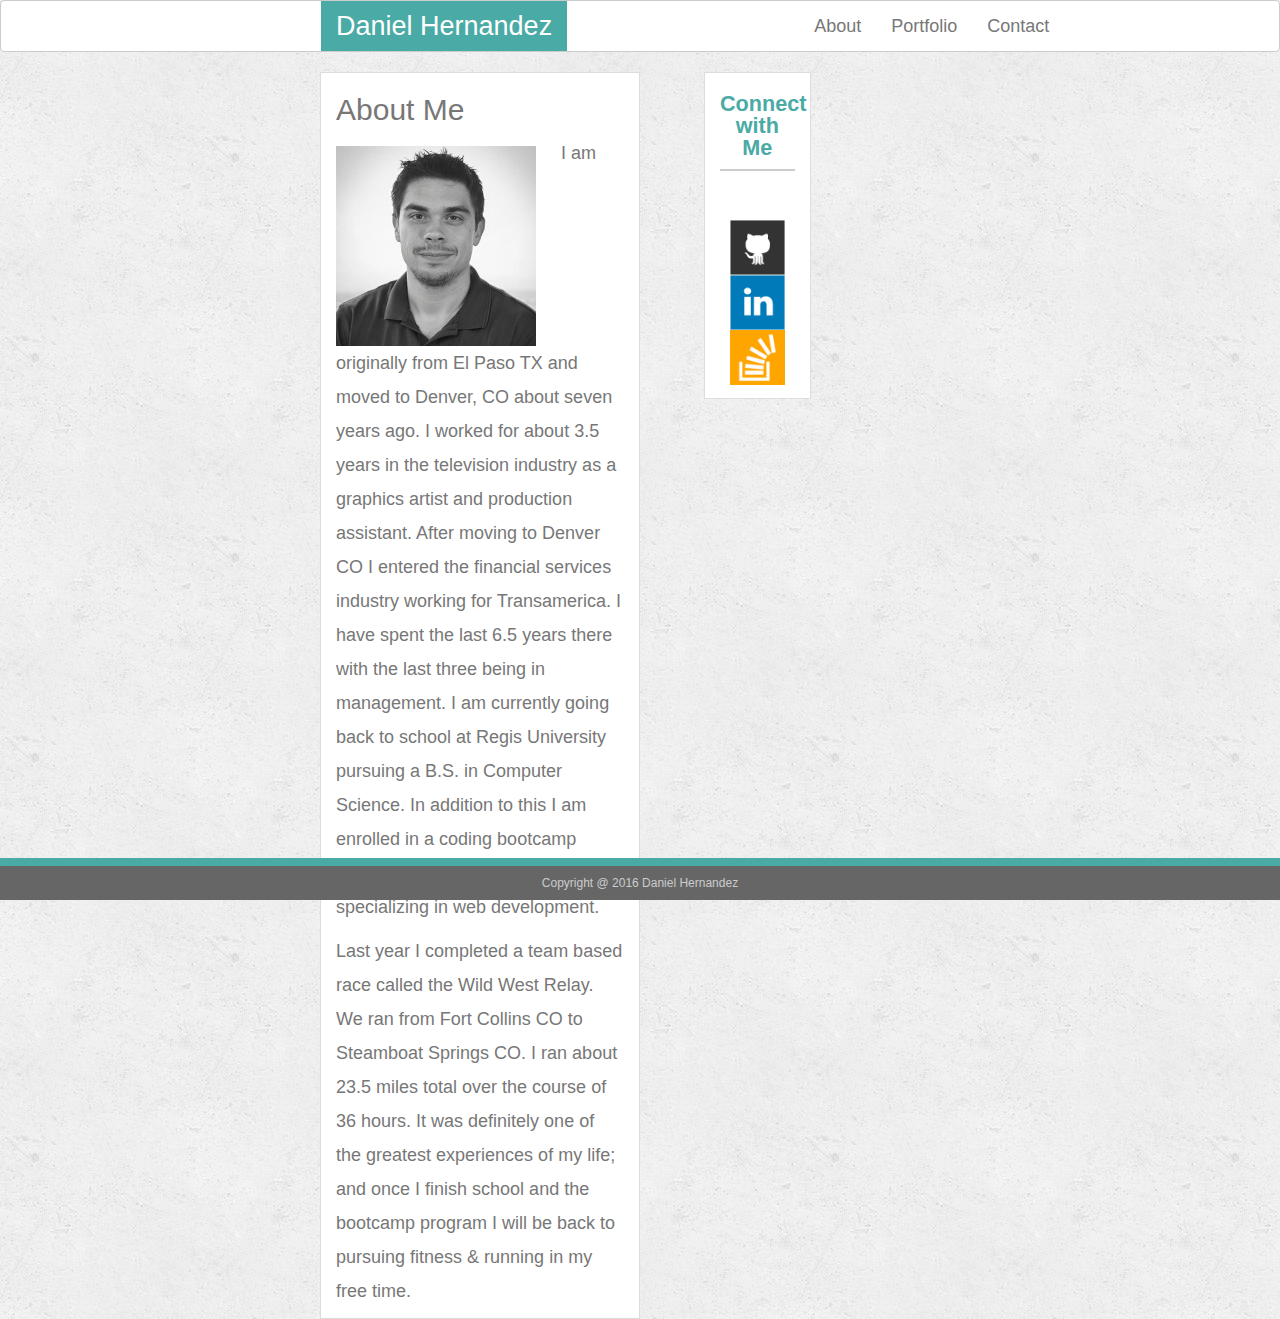
==== index.html @ 053fde79 "Finished index.html bootstrap" ====
<!DOCTYPE html>
<html lang="en">
<head>
    <meta charset="utf-8">
    <meta http-equiv="X-UA-Compatible" content="IE=edge">
    <meta name="viewport" content="width=device-width, initial-scale=1">
    <!-- The above 3 meta tags *must* come first in the head; any other head content must come *after* these tags -->
    <title>Bootstrap Daniel Hernandez Portfolio</title>

    <!-- Bootstrap -->
    <link href="assets/css/bootstrap.css" rel="stylesheet">
    <link href="assets/css/style.css" rel="stylesheet">

    <script src="https://oss.maxcdn.com/html5shiv/3.7.3/html5shiv.min.js"></script>
    <script src="https://oss.maxcdn.com/respond/1.4.2/respond.min.js"></script>

</head>

<body>

<nav class="navbar navbar-default">
    <!-- Brand and toggle get grouped for better mobile display -->
    <div class="navbar-header">
        <button type="button" data-target="#navbarCollapse" data-toggle="collapse" class="navbar-toggle">
            <span class="sr-only">Toggle navigation</span>
            <span class="icon-bar"></span>
            <span class="icon-bar"></span>
            <span class="icon-bar"></span>
        </button>
        <a href="index.html" class="navbar-brand">Daniel Hernandez</a>
    </div>
    <!-- Collection of nav links and other content for toggling -->
    <div id="navbarCollapse" class="collapse navbar-collapse">
        <ul class="nav navbar-nav">
            <li><a href="index.html">About</a></li>
            <li><a href="portfolio.html">Portfolio</a></li>
            <li><a href="contact.html">Contact</a></li>
        </ul>
    </div>
</nav>

<section id="main-container" class="container-fluid">
    <div class="row">
        <div class="col-lg-3 about-me">
            <h2>About Me</h2>

            <img src="assets/images/dan_profile_pic.png" class="auth-image" alt="Daniel Hernandez">

            <p>I am originally from El Paso TX and moved to Denver, CO about seven years ago. I worked for about 3.5 years
                in the television industry as a graphics artist and production assistant. After moving to Denver CO I entered
                the financial services industry working for Transamerica. I have spent the last 6.5 years there with the last
                three being in management. I am currently going back to school at Regis University pursuing a B.S. in
                Computer Science. In addition to this I am enrolled in a coding bootcamp hosted at Denver University specializing
                in web development.</p>

            <p>Last year I completed a team based race called the Wild West Relay. We ran from Fort Collins CO to
                Steamboat Springs CO. I ran about 23.5 miles total over the course of 36 hours.
                It was definitely one of the greatest experiences of my life; and once I finish school and the bootcamp
                program I will be back to pursuing fitness & running in my free time.</p>

        </div>

        <div class="col-lg-1 connect-me">
            <h3 class="connect-head">Connect with Me</h3><br>

            <a href="https://github.com/weissguts"><img src="assets/images/github-128.png" class="social" alt="GitHub" /></a>
            <a href="https://www.linkedin.com/in/daniel-hernandez-687942101/"><img src="assets/images/linkedin-128.png" class="social" alt="LinkedIn" /></a>
            <a href="https://stackoverflow.com/users/6489455/daniel-hernandez"><img src="assets/images/stackoverflow-128.png" class="social" alt="Stack Overflow" /></a>


        </div>

    </div>

</section>


<footer class="footer navbar-fixed-bottom footer-custom">
    Copyright @ 2016 Daniel Hernandez
</footer>


<!-- jQuery (necessary for Bootstrap's JavaScript plugins) -->
<script src="https://ajax.googleapis.com/ajax/libs/jquery/1.12.4/jquery.min.js"></script>
<!-- Include all compiled plugins (below), or include individual files as needed -->
<script src="js/bootstrap.min.js"></script>

</body>
</html>
---- assets/css/style.css ----
body {
    font-family: Arial, "Helvetica Neue", Helvetica, sans-serif;
    font-size: 18px;
    line-height: 34px;
    color: #777;
    background: url("../images/concrete_seamless.png");
}

.auth-image {
    float: left;
    width: 200px;
    height: auto;
    margin-top: 10px;
    margin-right: 25px;
}

.about-me {
    margin-left: 25%;
    margin-right: 5%;
    background: #ffffff;
    border: 1px solid #ddd;
}

.connect-me {
    border: 1px solid #ddd;
    background: #ffffff;
    text-align: center;
    padding-bottom: 1%;
}

.connect-head {
    text-align: center;
    font-size: larger;
    color: #4aaaa5;
    padding-bottom: 10px;
    margin-bottom: 15px;
    line-height: 22px;
    font-weight: bold;
    border-bottom: 2px solid #cccccc;

}

.social {
    width: 55px;
    height: 55px;
}



.footer-custom {
    font-size: 12px;
    color: #fff;
    color: #ccc;
    text-align: center;
    background: #666;
    border-top: 8px solid #4aaaa5;
}


/**************NAVBAR-BEGIN*******************************/
.navbar-default {
    background-color: #ffffff;
    border-color: #cccccc;
    padding-left: 25%;

}

.navbar-nav {
    margin-left: 25%;
}

.navbar-default .navbar-brand {
    color: #ffffff;
    background: #4aaaa5;
    font-size: 1.5em;
}
.navbar-default .navbar-brand:hover,
.navbar-default .navbar-brand:focus {
    color: #4aaaa5;
}
.navbar-default .navbar-text {
    color: #777777;
}
.navbar-default .navbar-nav > li > a {
    color: #777777;
}
.navbar-default .navbar-nav > li > a:hover,
.navbar-default .navbar-nav > li > a:focus {
    color: #4aaaa5;
}
.navbar-default .navbar-nav > .active > a,
.navbar-default .navbar-nav > .active > a:hover,
.navbar-default .navbar-nav > .active > a:focus {
    color: #4aaaa5;
    background-color: #777777;
}
.navbar-default .navbar-nav > .open > a,
.navbar-default .navbar-nav > .open > a:hover,
.navbar-default .navbar-nav > .open > a:focus {
    color: #4aaaa5;
    background-color: #777777;
}
.navbar-default .navbar-toggle {
    border-color: #cccccc;
}
.navbar-default .navbar-toggle:hover,
.navbar-default .navbar-toggle:focus {
    background-color: #777777;
}
.navbar-default .navbar-toggle .icon-bar {
    background-color: #4aaaa5;
}
.navbar-default .navbar-collapse,
.navbar-default .navbar-form {
    border-color: #cccccc;
}
.navbar-default .navbar-link {
    color: #4aaaa5;
}
.navbar-default .navbar-link:hover {
    color: #4aaaa5;
}

@media (max-width: 767px) {
    .navbar-default .navbar-nav .open .dropdown-menu > li > a {
        color: #4aaaa5;
        background-color: #4aaaa5;
    }
    .navbar-default .navbar-nav .open .dropdown-menu > li > a:hover,
    .navbar-default .navbar-nav .open .dropdown-menu > li > a:focus {
        color: #4aaaa5;
        background-color: #4aaaa5;
    }
    .navbar-default .navbar-nav .open .dropdown-menu > .active > a,
    .navbar-default .navbar-nav .open .dropdown-menu > .active > a:hover,
    .navbar-default .navbar-nav .open .dropdown-menu > .active > a:focus {
        color: #4aaaa5;
        background-color: #4aaaa5;
    }
}
/**************NAVBAR-END*******************************/
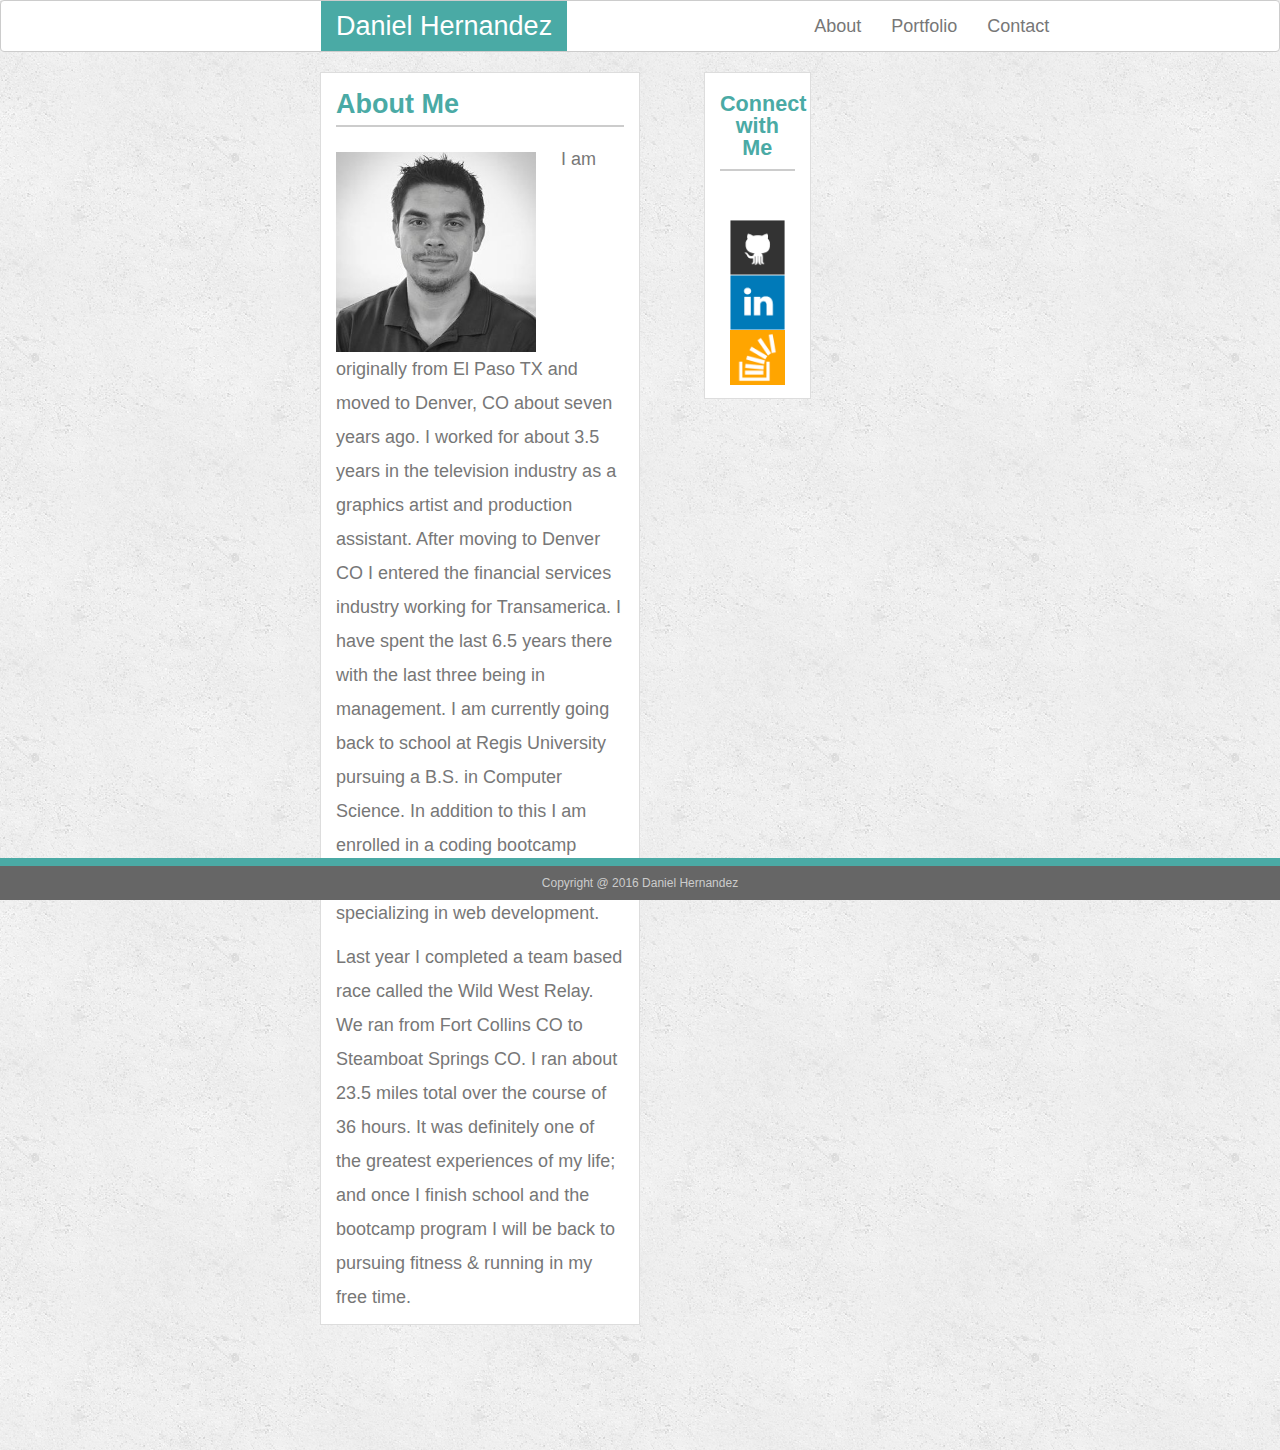
==== commit 83564d16: "Finished portfolio.html" ====
--- a/index.html
+++ b/index.html
@@ -42,7 +42,7 @@
 <section id="main-container" class="container-fluid">
     <div class="row">
         <div class="col-lg-3 about-me">
-            <h2>About Me</h2>
+            <h2 class="connect-about">About Me</h2>
 
             <img src="assets/images/dan_profile_pic.png" class="auth-image" alt="Daniel Hernandez">
 
@@ -61,7 +61,7 @@
         </div>
 
         <div class="col-lg-1 connect-me">
-            <h3 class="connect-head">Connect with Me</h3><br>
+            <h3 class="connect-side">Connect with Me</h3><br>
 
             <a href="https://github.com/weissguts"><img src="assets/images/github-128.png" class="social" alt="GitHub" /></a>
             <a href="https://www.linkedin.com/in/daniel-hernandez-687942101/"><img src="assets/images/linkedin-128.png" class="social" alt="LinkedIn" /></a>
--- a/assets/css/style.css
+++ b/assets/css/style.css
@@ -21,14 +21,17 @@
     border: 1px solid #ddd;
 }
 
+
+
 .connect-me {
     border: 1px solid #ddd;
     background: #ffffff;
     text-align: center;
     padding-bottom: 1%;
-}
-
-.connect-head {
+
+}
+
+.connect-side {
     text-align: center;
     font-size: larger;
     color: #4aaaa5;
@@ -40,6 +43,17 @@
 
 }
 
+.connect-about {
+    font-size: 1.5em;
+    color: #4aaaa5;
+    padding-bottom: 10px;
+    margin-bottom: 15px;
+    line-height: 22px;
+    font-weight: bold;
+    border-bottom: 2px solid #cccccc;
+
+}
+
 .social {
     width: 55px;
     height: 55px;
@@ -54,8 +68,57 @@
     text-align: center;
     background: #666;
     border-top: 8px solid #4aaaa5;
-}
-
+
+}
+
+.row {
+    margin-bottom: 10%;
+}
+
+
+
+
+/**************PORTFOLIO-BEGIN*******************************/
+
+.about-me-port {
+    margin-left: 25%;
+    margin-right: 5%;
+    background: #ffffff;
+    border: 1px solid #ddd;
+}
+
+
+.work {
+    position: relative;
+    width: 274px;
+    margin: 20px 0 25px;
+    overflow: auto;
+}
+
+.work:nth-child(even) {
+    margin-right: 40px;
+}
+
+.work img {
+    width: 100%;
+    border: 0 none;
+    opacity: 0.8;
+}
+
+.work h3 {
+    position: absolute;
+    bottom: 20px;
+    width: 89%;
+    padding: 15px;
+    margin-bottom: 0;
+    font-weight: 300;
+    line-height: 30px;
+    color: #fff;
+    text-align: center;
+    background: #4aaaa5;
+    border-bottom: 0;
+}
+/**************PORTFOLIO-END*******************************/
 
 /**************NAVBAR-BEGIN*******************************/
 .navbar-default {
